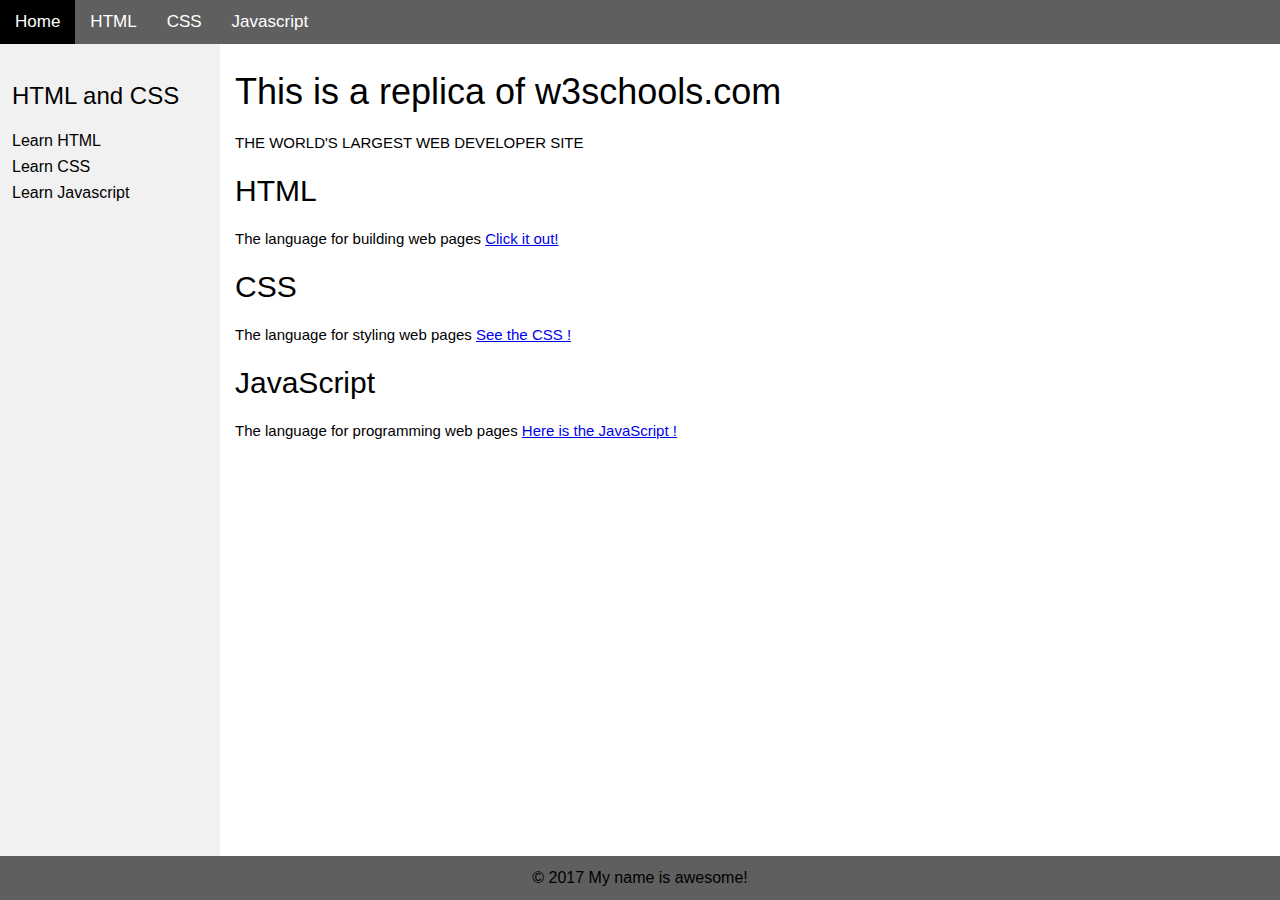
==== index.html @ 313792b5 "Update 2018-12-21T16:38:29.000Z" ====
<!DOCTYPE html><html><head><title>learn to code HTML, CSS and Javascript</title><meta name="description" content="This is a html replica  of w3schools.com"><link rel="stylesheet" href="style.css"></head><body><header><a class="current" href="/">Home</a><a href="/html">HTML</a><a href="/css">CSS</a><a href="/javascript">Javascript</a></header><nav><h3>HTML and CSS</h3><a href="/html">Learn HTML</a><a href="/css">Learn CSS</a><a href="/javascript">Learn Javascript</a></nav><article><h1>This is a replica of w3schools.com</h1><p>THE WORLD'S LARGEST WEB DEVELOPER SITE</p><h2>HTML</h2><p>The language for building web pages <a href="/html">Click it out!</a></p><h2>CSS</h2><p>The language for styling web pages <a href="/css">See the CSS !</a></p><h2>JavaScript</h2><p>The language for programming web pages <a href="/javascript">Here is the JavaScript !</a></p></article><footer>&copy; 2017 My name is awesome!</footer></body></html>
---- style.css ----
html,body,div,span,applet,object,iframe,h1,h2,h3,h4,h5,h6,p,blockquote,pre,a,abbr,acronym,address,big,cite,code,del,dfn,em,img,ins,kbd,q,s,samp,small,strike,strong,sub,sup,tt,var,b,u,i,center,dl,dt,dd,ol,ul,li,fieldset,form,label,legend,table,caption,tbody,tfoot,thead,tr,th,td,article,aside,canvas,details,embed,figure,figcaption,footer,header,hgroup,menu,nav,output,ruby,section,summary,time,mark,audio,video{margin:0;padding:0;border:0;font-size:100%;font:inherit;vertical-align:baseline}article,aside,details,figcaption,figure,footer,header,hgroup,menu,nav,section{display:block}body{line-height:1}ol,ul{list-style:none}blockquote,q{quotes:none}blockquote:before,blockquote:after,q:before,q:after{content:'';content:none}table{border-collapse:collapse;border-spacing:0}:root{--color-scorpion: #5f5f5f;--color-white: #fff;--color-fruit-salad:#4CAF50;--color-black: #000;--color-seashell: #f1f1f1;--color-silver: #ccc}html,body{height:100%}*{-webkit-box-sizing:border-box;box-sizing:border-box}body{display:grid;grid-template-columns:220px 1fr;grid-template-rows:44px 1fr 44px;font-family:Arial, Helvetica, sans-serif}header{grid-column:1/3;grid-row:1/2}nav{grid-column:1/2;grid-row:2/3}article{grid-column:2/3;grid-row:2/3}header,footer{background-color:var(--color-scorpion)}footer{grid-column:1/3;grid-row:3/4}nav{background-color:var(--color-seashell)}header a{color:var(--color-white);text-decoration:none;padding:0 15px;line-height:44px;font-size:17px;display:inline-block}header a.current{background-color:var(--color-fruit-salad)}header a:hover{background-color:var(--color-black)}nav{padding-top:20px}nav h3,nav a{padding:5px 12px}nav a{color:var(--color-black);text-decoration:none;display:inline-block;width:100%}nav a:hover{background-color:var(--color-scorpion);color:var(--color-white)}footer{display:-webkit-box;display:-ms-flexbox;display:flex;-webkit-box-pack:center;-ms-flex-pack:center;justify-content:center;-webkit-box-align:center;-ms-flex-align:center;align-items:center}article{padding:15px}article p{margin:15px 0;font-size:15px;line-height:36px}h1,h2,h3,h4,h5,h6{margin:15px 0}h1{font-size:36px}h2{font-size:30px}h3{font-size:24px}h4{font-size:20px}h5{font-size:18px}h6{font-size:16px}

/*# sourceMappingURL=style.css.map */
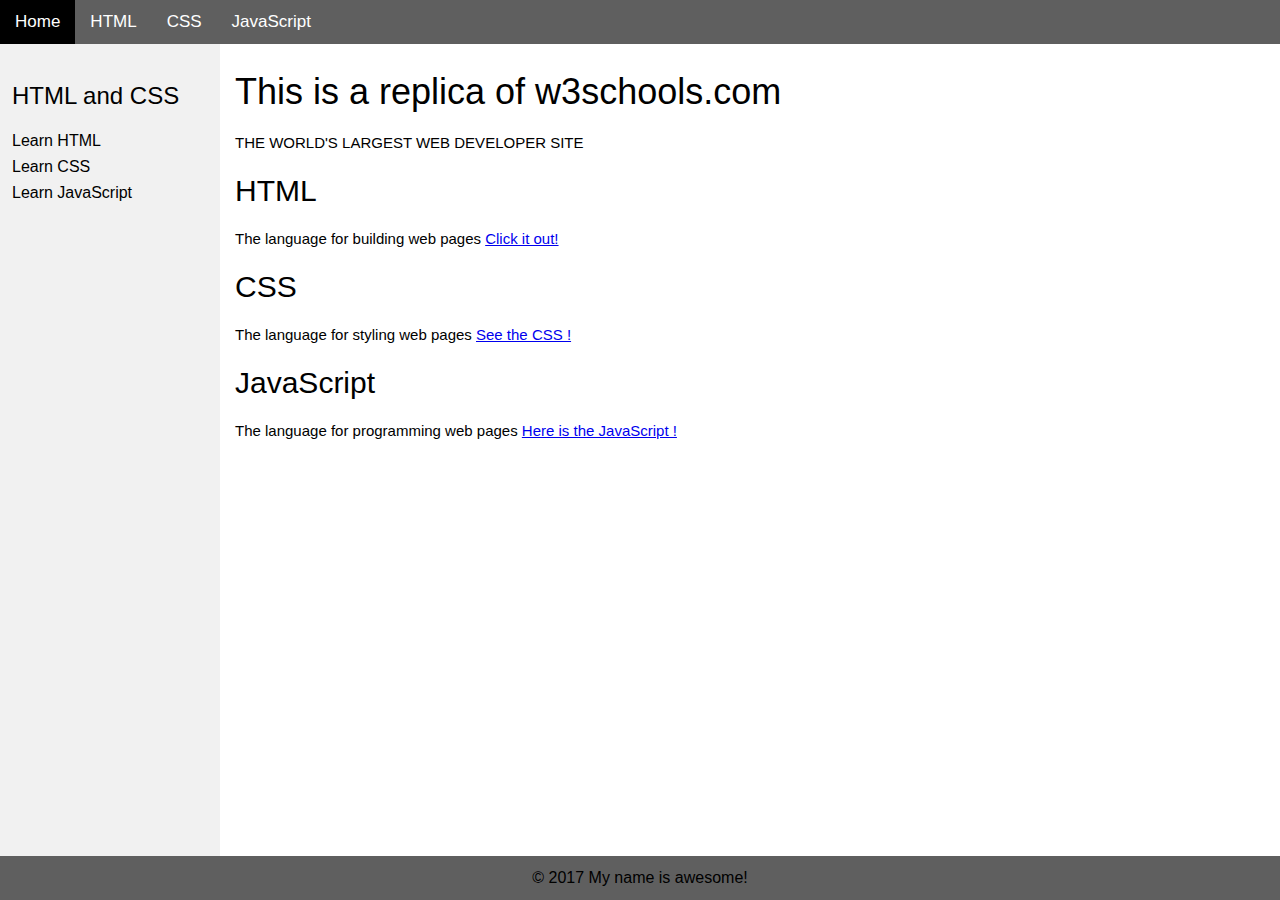
==== commit e0ae95cf: "Update 2018-12-23T23:05:23.840Z" ====
--- a/index.html
+++ b/index.html
@@ -1 +1 @@
-<!DOCTYPE html><html><head><title>learn to code HTML, CSS and Javascript</title><meta name="description" content="This is a html replica  of w3schools.com"><link rel="stylesheet" href="style.css"></head><body><header><a class="current" href="/">Home</a><a href="/html">HTML</a><a href="/css">CSS</a><a href="/javascript">Javascript</a></header><nav><h3>HTML and CSS</h3><a href="/html">Learn HTML</a><a href="/css">Learn CSS</a><a href="/javascript">Learn Javascript</a></nav><article><h1>This is a replica of w3schools.com</h1><p>THE WORLD'S LARGEST WEB DEVELOPER SITE</p><h2>HTML</h2><p>The language for building web pages <a href="/html">Click it out!</a></p><h2>CSS</h2><p>The language for styling web pages <a href="/css">See the CSS !</a></p><h2>JavaScript</h2><p>The language for programming web pages <a href="/javascript">Here is the JavaScript !</a></p></article><footer>&copy; 2017 My name is awesome!</footer></body></html>+<!DOCTYPE html><html><head><title>learn to code HTML, CSS and Javascript</title><meta name="description"><link rel="stylesheet" href="/style.css"></head><body><header><a class="current" href="/">Home</a><a href="/html">HTML</a><a href="/css">CSS</a><a href="/javascript">JavaScript</a></header><article><h1>This is a replica of w3schools.com</h1><p>THE WORLD'S LARGEST WEB DEVELOPER SITE</p><h2>HTML</h2><p>The language for building web pages <a href="/html">Click it out!</a></p><h2>CSS</h2><p>The language for styling web pages <a href="/css">See the CSS !</a></p><h2>JavaScript</h2><p>The language for programming web pages <a href="/javascript">Here is the JavaScript !</a></p></article><nav><h3>HTML and CSS</h3><a href="/html">Learn HTML</a><a href="/css">Learn CSS</a><a href="/javascript">Learn JavaScript</a></nav><footer>&copy; 2017 My name is awesome!</footer></body></html>--- a/style.css
+++ b/style.css
@@ -1,3 +1,3 @@
-html,body,div,span,applet,object,iframe,h1,h2,h3,h4,h5,h6,p,blockquote,pre,a,abbr,acronym,address,big,cite,code,del,dfn,em,img,ins,kbd,q,s,samp,small,strike,strong,sub,sup,tt,var,b,u,i,center,dl,dt,dd,ol,ul,li,fieldset,form,label,legend,table,caption,tbody,tfoot,thead,tr,th,td,article,aside,canvas,details,embed,figure,figcaption,footer,header,hgroup,menu,nav,output,ruby,section,summary,time,mark,audio,video{margin:0;padding:0;border:0;font-size:100%;font:inherit;vertical-align:baseline}article,aside,details,figcaption,figure,footer,header,hgroup,menu,nav,section{display:block}body{line-height:1}ol,ul{list-style:none}blockquote,q{quotes:none}blockquote:before,blockquote:after,q:before,q:after{content:'';content:none}table{border-collapse:collapse;border-spacing:0}:root{--color-scorpion: #5f5f5f;--color-white: #fff;--color-fruit-salad:#4CAF50;--color-black: #000;--color-seashell: #f1f1f1;--color-silver: #ccc}html,body{height:100%}*{-webkit-box-sizing:border-box;box-sizing:border-box}body{display:grid;grid-template-columns:220px 1fr;grid-template-rows:44px 1fr 44px;font-family:Arial, Helvetica, sans-serif}header{grid-column:1/3;grid-row:1/2}nav{grid-column:1/2;grid-row:2/3}article{grid-column:2/3;grid-row:2/3}header,footer{background-color:var(--color-scorpion)}footer{grid-column:1/3;grid-row:3/4}nav{background-color:var(--color-seashell)}header a{color:var(--color-white);text-decoration:none;padding:0 15px;line-height:44px;font-size:17px;display:inline-block}header a.current{background-color:var(--color-fruit-salad)}header a:hover{background-color:var(--color-black)}nav{padding-top:20px}nav h3,nav a{padding:5px 12px}nav a{color:var(--color-black);text-decoration:none;display:inline-block;width:100%}nav a:hover{background-color:var(--color-scorpion);color:var(--color-white)}footer{display:-webkit-box;display:-ms-flexbox;display:flex;-webkit-box-pack:center;-ms-flex-pack:center;justify-content:center;-webkit-box-align:center;-ms-flex-align:center;align-items:center}article{padding:15px}article p{margin:15px 0;font-size:15px;line-height:36px}h1,h2,h3,h4,h5,h6{margin:15px 0}h1{font-size:36px}h2{font-size:30px}h3{font-size:24px}h4{font-size:20px}h5{font-size:18px}h6{font-size:16px}
+html,body,div,span,applet,object,iframe,h1,h2,h3,h4,h5,h6,p,blockquote,pre,a,abbr,acronym,address,big,cite,code,del,dfn,em,img,ins,kbd,q,s,samp,small,strike,strong,sub,sup,tt,var,b,u,i,center,dl,dt,dd,ol,ul,li,fieldset,form,label,legend,table,caption,tbody,tfoot,thead,tr,th,td,article,aside,canvas,details,embed,figure,figcaption,footer,header,hgroup,menu,nav,output,ruby,section,summary,time,mark,audio,video{margin:0;padding:0;border:0;font-size:100%;font:inherit;vertical-align:baseline}article,aside,details,figcaption,figure,footer,header,hgroup,menu,nav,section{display:block}body{line-height:1}ol,ul{list-style:none}blockquote,q{quotes:none}blockquote:before,blockquote:after,q:before,q:after{content:'';content:none}table{border-collapse:collapse;border-spacing:0}:root{--color-scorpion: #5f5f5f;--color-white: #fff;--color-fruit-salad:#4CAF50;--color-black: #000;--color-seashell: #f1f1f1;--color-silver: #ccc}html,body{height:100%}*{-webkit-box-sizing:border-box;box-sizing:border-box}body{display:grid;grid-template-columns:220px 1fr;grid-template-rows:44px 1fr 44px;font-family:Arial, Helvetica, sans-serif}header{grid-column:1/3;grid-row:1/2}nav{grid-column:1/2;grid-row:2/3}article{grid-column:2/3;grid-row:2/3}header,footer{background-color:var(--color-scorpion)}footer{grid-column:1/3;grid-row:3/4}nav{background-color:var(--color-seashell)}header a{color:var(--color-white);text-decoration:none;padding:0 15px;line-height:44px;font-size:17px;display:inline-block}header a.current{background-color:var(--color-fruit-salad)}header a:hover{background-color:var(--color-black)}nav{padding-top:20px}nav h3,nav a{padding:5px 12px}nav a{color:var(--color-black);text-decoration:none;display:inline-block;width:100%}nav a:hover{background-color:var(--color-scorpion);color:var(--color-white)}nav a.current{background-color:var(--color-fruit-salad);color:var(--color-white)}footer{display:-webkit-box;display:-ms-flexbox;display:flex;-webkit-box-pack:center;-ms-flex-pack:center;justify-content:center;-webkit-box-align:center;-ms-flex-align:center;align-items:center}article{padding:15px}article p{margin:15px 0;font-size:15px;line-height:36px}h1,h2,h3,h4,h5,h6{margin:15px 0}h1{font-size:36px}h2{font-size:30px}h3{font-size:24px}h4{font-size:20px}h5{font-size:18px}h6{font-size:16px}
 
 /*# sourceMappingURL=style.css.map */
